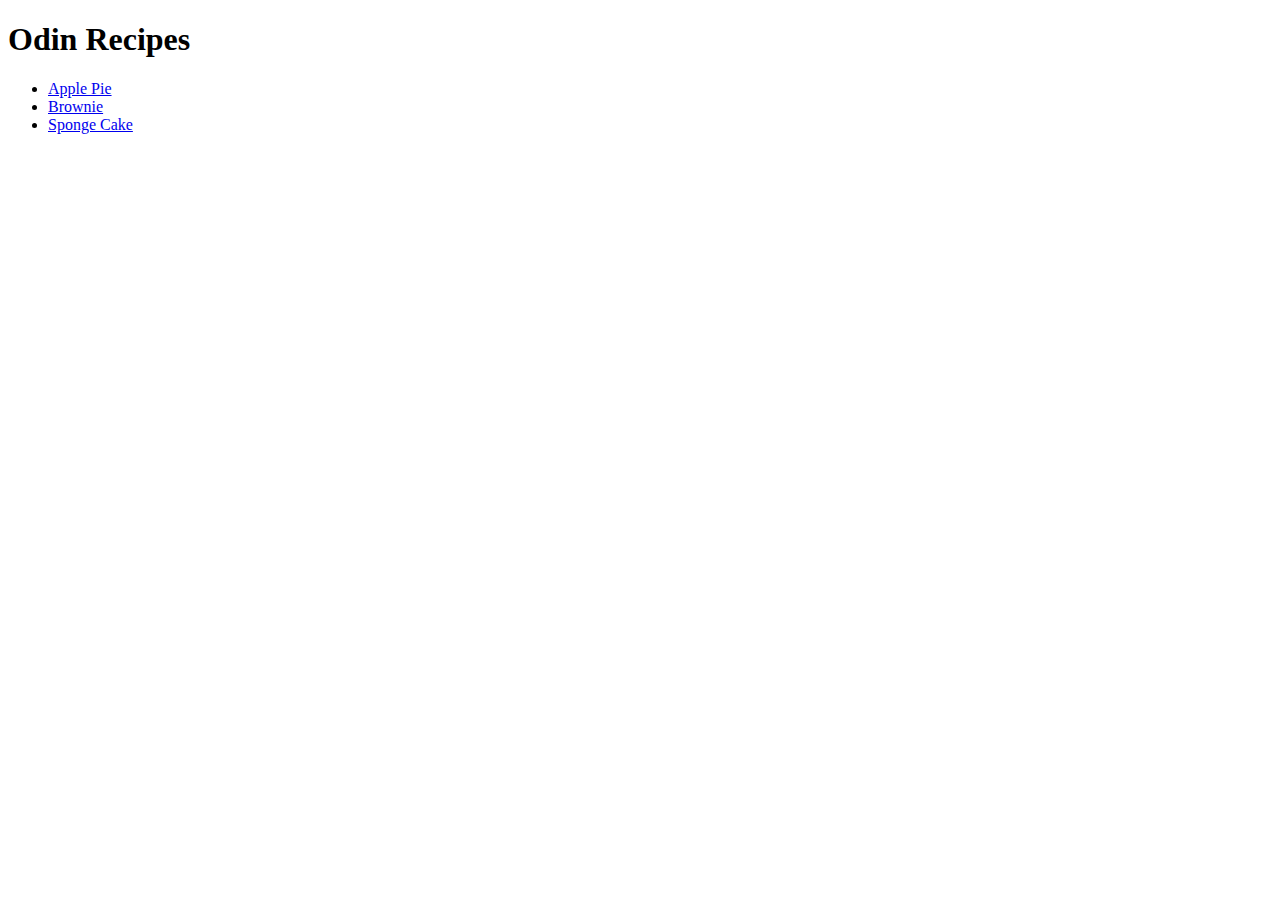
==== index.html @ ecc61ded "Add recipes index.html" ====
<!DOCTYPE html>
<html lang="en">
<head>
    <meta charset="UTF-8">
    <meta name="viewport" content="width=device-width, initial-scale=1.0">
    <title>Odin Recipes</title>
</head>
<body>
    <header><h1>Odin Recipes</h1></header>

    <ul>
        <li><a href="recipes/apple-pie.html">Apple Pie</a></li>
        <li><a href="recipes/brownie.html">Brownie</a></li>
        <li><a href="recipes/sponge-cake.html">Sponge Cake</a></li>
    </ul>
</body>
</html>
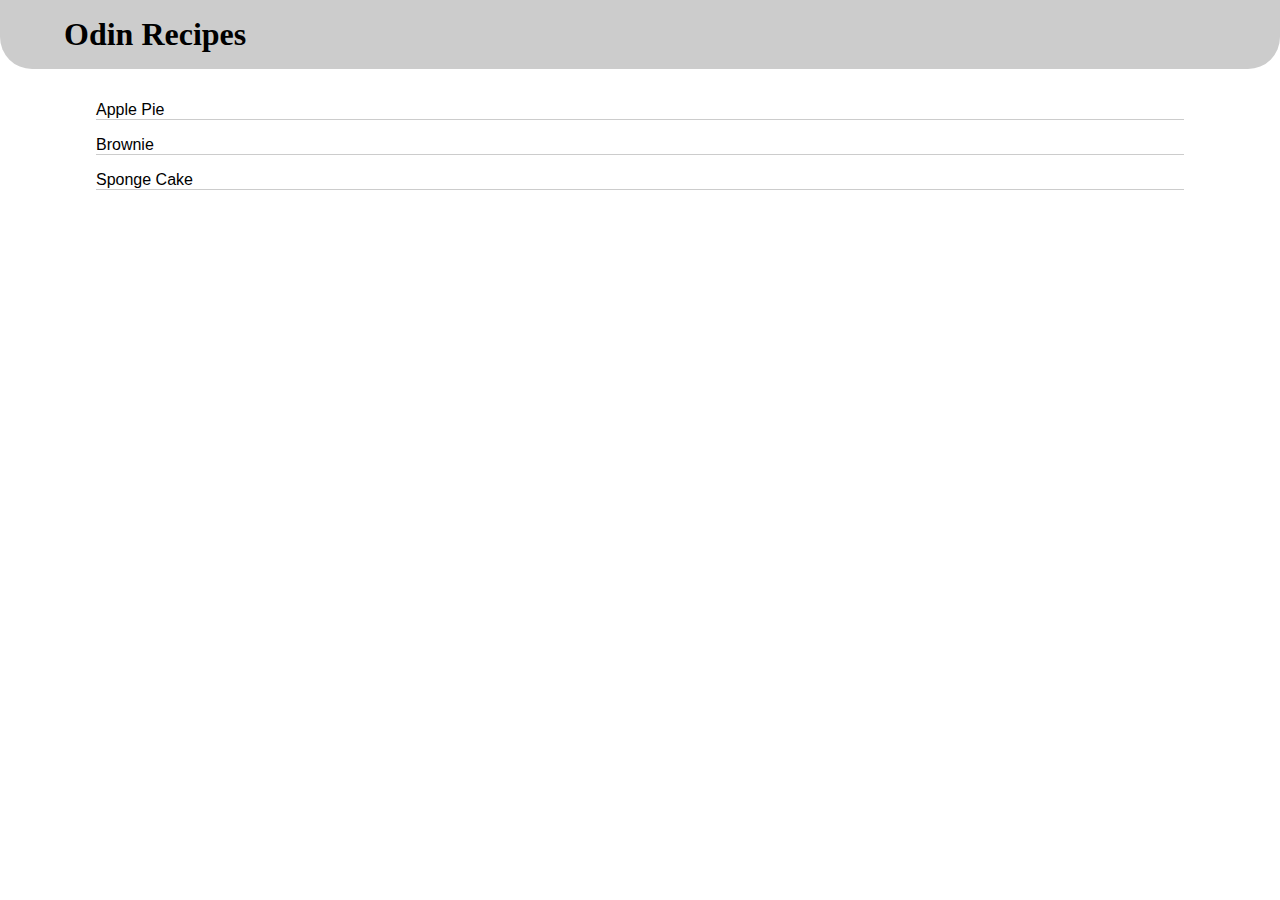
==== commit 2d188dda: "Add classes for styling" ====
--- a/index.html
+++ b/index.html
@@ -3,15 +3,17 @@
 <head>
     <meta charset="UTF-8">
     <meta name="viewport" content="width=device-width, initial-scale=1.0">
+    <link rel="stylesheet" href="style.css" type="text/css">
     <title>Odin Recipes</title>
 </head>
 <body>
-    <header><h1>Odin Recipes</h1></header>
-
-    <ul>
-        <li><a href="recipes/apple-pie.html">Apple Pie</a></li>
-        <li><a href="recipes/brownie.html">Brownie</a></li>
-        <li><a href="recipes/sponge-cake.html">Sponge Cake</a></li>
-    </ul>
+    <header class="main-header"><h1><a href="#">Odin Recipes</a></h1></header>
+    <div class="container">
+        <ul class="nav-list">
+            <li><a href="recipes/apple-pie.html">Apple Pie</a></li>
+            <li><a href="recipes/brownie.html">Brownie</a></li>
+            <li><a href="recipes/sponge-cake.html">Sponge Cake</a></li>
+        </ul>
+    </div>
 </body>
 </html>--- a/style.css
+++ b/style.css
@@ -0,0 +1,50 @@
+* {
+    box-sizing: border-box;
+    margin: 0;
+    padding: 0;
+}
+
+body {
+    font-family: Verdana, Geneva, Tahoma, sans-serif;
+}
+
+.container {
+    width: 90%;
+    margin: auto;
+}
+
+.main-header {
+    background-color: #ccc;
+    padding: 16px;
+    padding-left: 64px;
+    margin-bottom: 32px;
+    border-radius: 0px 0px 32px 32px;
+}
+
+.main-header h1 {
+    font-family: 'Times New Roman', Times, serif;
+}
+
+.main-header h1 a {
+    text-decoration: none;
+    color: inherit;
+}
+
+.nav-list {
+    margin: 16px;
+}
+
+.nav-list a {
+    text-decoration: none;
+    color: black;
+}
+
+.nav-list a:hover {
+    color: gray;
+}
+
+.nav-list li {
+    list-style: none;
+    border-bottom: 1px solid #ccc;
+    margin: 16px;
+}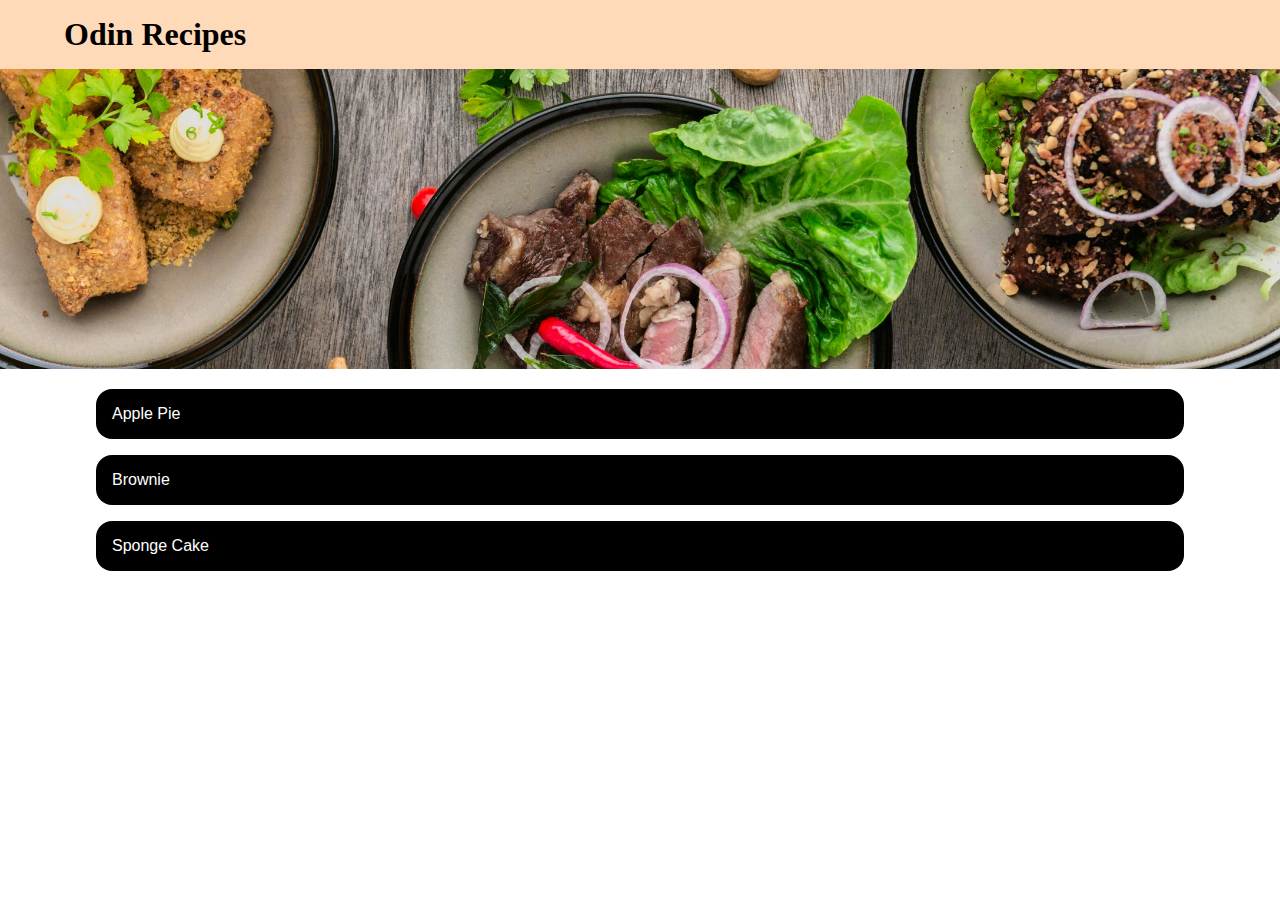
==== commit 8397669f: "Added banner to main page" ====
--- a/index.html
+++ b/index.html
@@ -8,6 +8,7 @@
 </head>
 <body>
     <header class="main-header"><h1><a href="#">Odin Recipes</a></h1></header>
+    <section class="banner"><img src="img/banner.jpg" width="100%" height="300px" alt="Banner"></section>
     <div class="container">
         <ul class="nav-list">
             <li><a href="recipes/apple-pie.html">Apple Pie</a></li>
--- a/style.css
+++ b/style.css
@@ -11,14 +11,14 @@
 .container {
     width: 90%;
     margin: auto;
+    overflow: hidden;
 }
 
 .main-header {
-    background-color: #ccc;
+    background-color: peachpuff;
+    color: p;
     padding: 16px;
     padding-left: 64px;
-    margin-bottom: 32px;
-    border-radius: 0px 0px 32px 32px;
 }
 
 .main-header h1 {
@@ -30,13 +30,22 @@
     color: inherit;
 }
 
+.banner {
+    width: 100%;
+    height: 300;
+}
+
+.banner img {
+    object-fit: cover;
+}
+
 .nav-list {
     margin: 16px;
 }
 
 .nav-list a {
     text-decoration: none;
-    color: black;
+    color: inherit;
 }
 
 .nav-list a:hover {
@@ -44,7 +53,11 @@
 }
 
 .nav-list li {
+    background-color: black;
+    color: white;
     list-style: none;
-    border-bottom: 1px solid #ccc;
+
+    border-radius: 16px;
     margin: 16px;
+    padding: 16px;
 }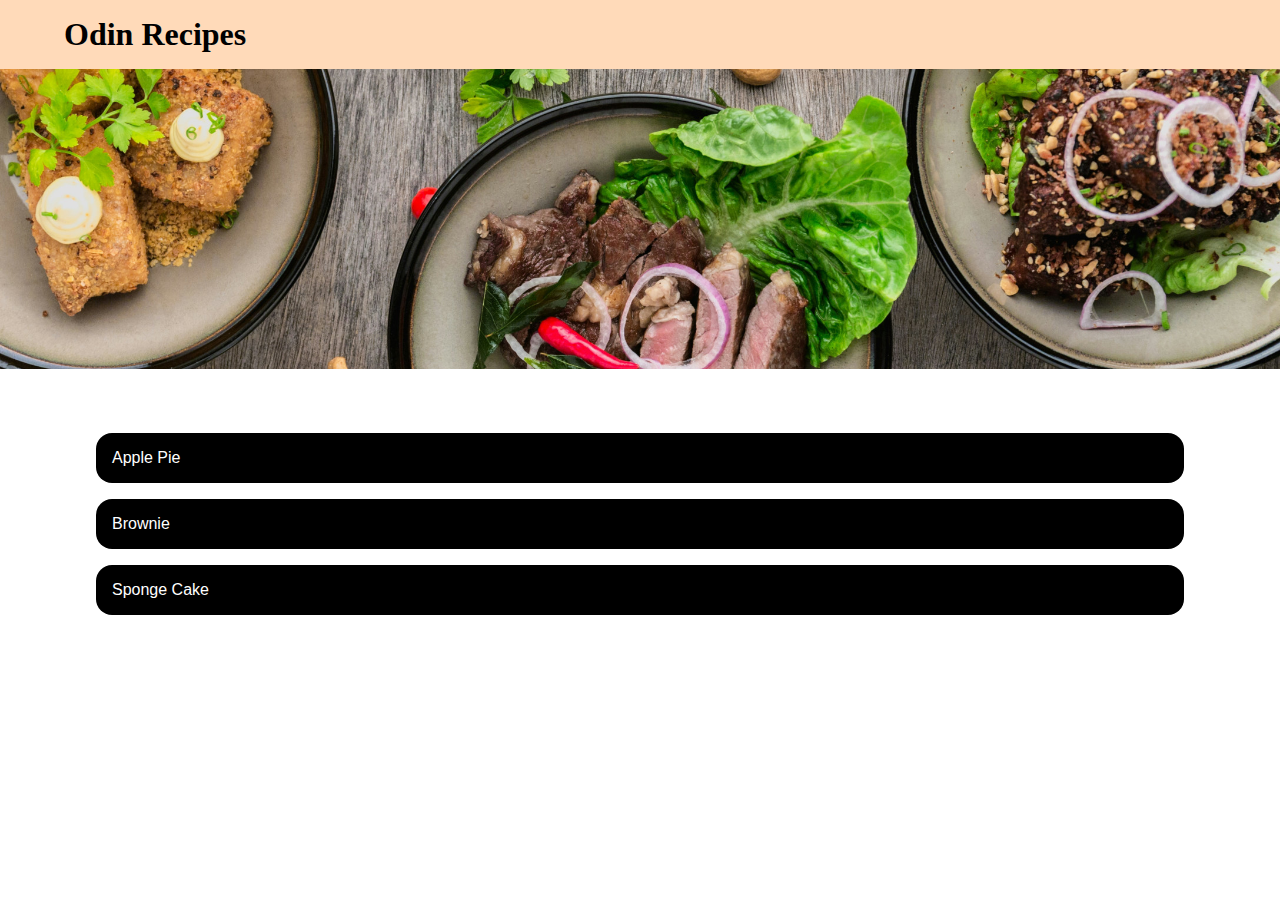
==== commit d3d4eed0: "Edit banner properties and image" ====
--- a/index.html
+++ b/index.html
@@ -8,13 +8,21 @@
 </head>
 <body>
     <header class="main-header"><h1><a href="#">Odin Recipes</a></h1></header>
-    <section class="banner"><img src="img/banner.jpg" width="100%" height="300px" alt="Banner"></section>
+    <section class="banner"><img src="img/banner.jpg" alt="Banner" height="300" width="100%"></section>
     <div class="container">
-        <ul class="nav-list">
-            <li><a href="recipes/apple-pie.html">Apple Pie</a></li>
-            <li><a href="recipes/brownie.html">Brownie</a></li>
-            <li><a href="recipes/sponge-cake.html">Sponge Cake</a></li>
-        </ul>
+        <section class="nav-list">
+            <ul>
+                <li>
+                    <a href="recipes/apple-pie.html">Apple Pie</a>
+                </li>
+                <li>
+                    <a href="recipes/brownie.html">Brownie</a>
+                </li>
+                <li>
+                    <a href="recipes/sponge-cake.html">Sponge Cake</a>
+                </li>
+            </ul>
+        </section>
     </div>
 </body>
 </html>--- a/style.css
+++ b/style.css
@@ -31,8 +31,7 @@
 }
 
 .banner {
-    width: 100%;
-    height: 300;
+    max-height: 300px;
 }
 
 .banner img {
@@ -41,6 +40,7 @@
 
 .nav-list {
     margin: 16px;
+    padding: 32px 0;
 }
 
 .nav-list a {
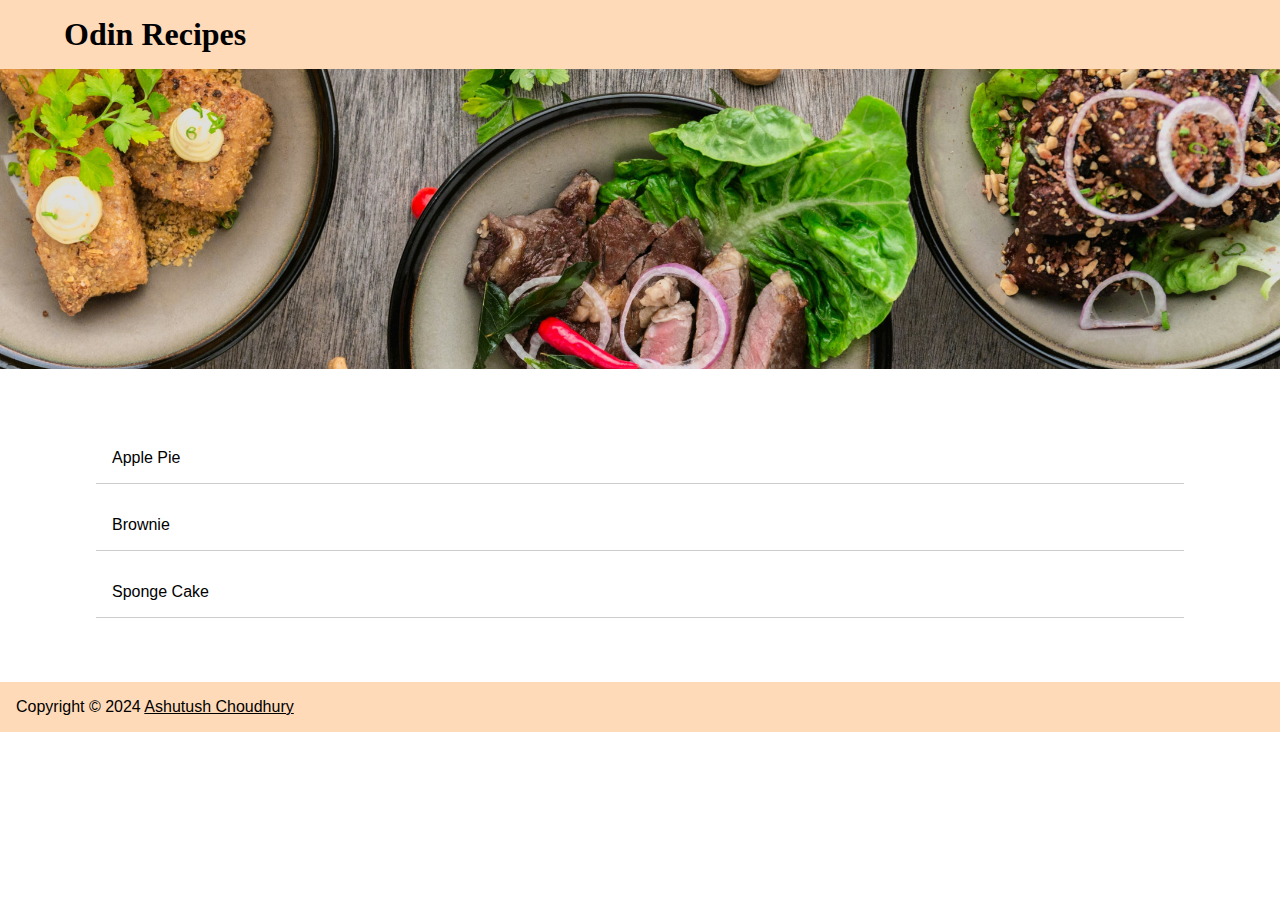
==== commit bdc2b6e0: "Add footer and styling for it" ====
--- a/index.html
+++ b/index.html
@@ -24,5 +24,8 @@
             </ul>
         </section>
     </div>
+    <footer class="main-footer">
+        Copyright &copy; 2024 <a href="https://github.com/Kryoshi/odin-recipes">Ashutush Choudhury</a>
+    </footer>
 </body>
 </html>--- a/style.css
+++ b/style.css
@@ -30,6 +30,15 @@
     color: inherit;
 }
 
+.main-footer {
+    background-color: peachpuff;
+    padding: 16px;
+}
+
+.main-footer a {
+    color: inherit
+}
+
 .banner {
     max-height: 300px;
 }
@@ -53,11 +62,10 @@
 }
 
 .nav-list li {
-    background-color: black;
-    color: white;
+    color: black;
     list-style: none;
 
-    border-radius: 16px;
+    border-bottom: 1px solid #ccc;
     margin: 16px;
     padding: 16px;
 }